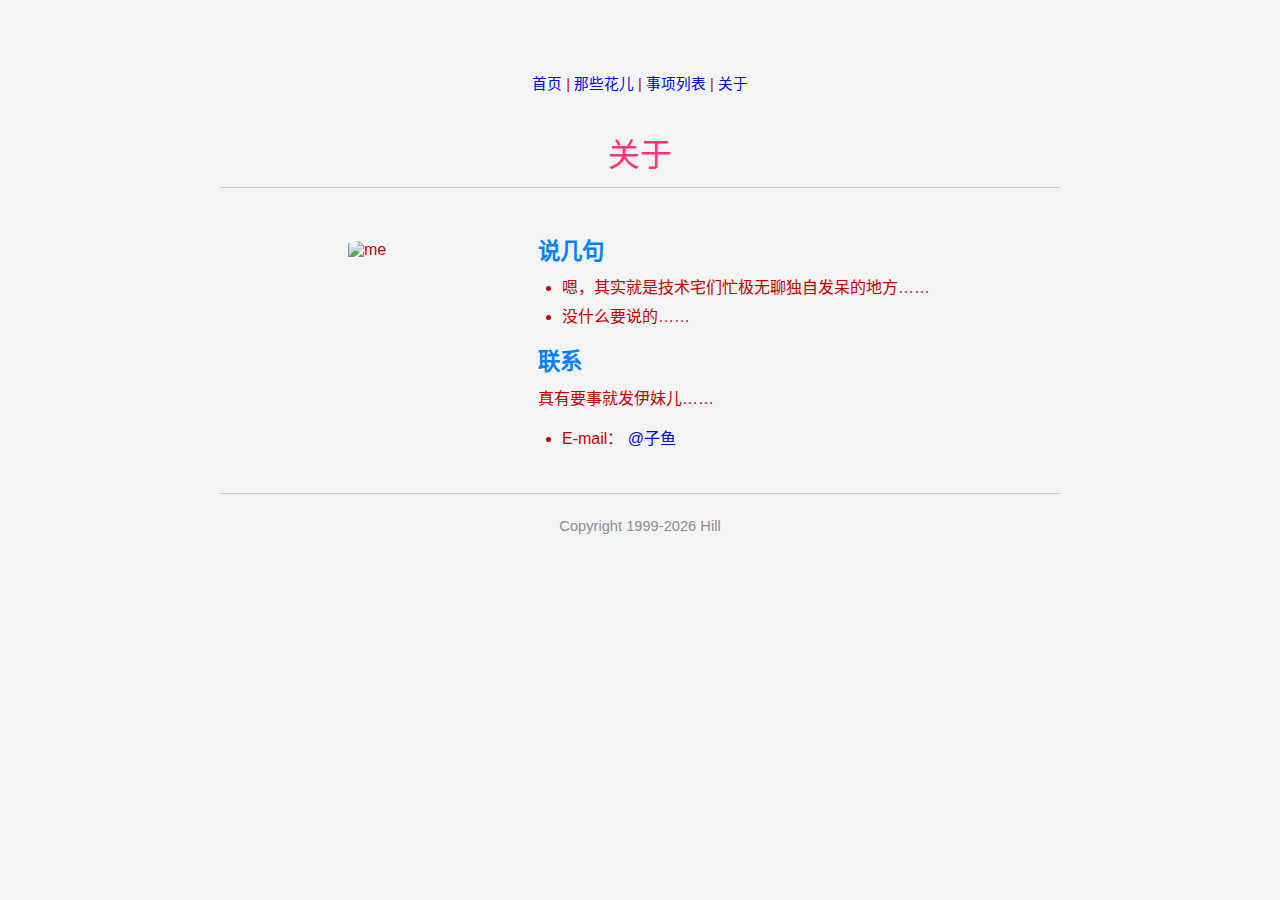
==== about.html @ dbaabcce "修订了模板。" ====
<html>
   <head>
       <meta http-equiv="Content-Type" content="text/html; charset=utf-8" />
	<meta http-equiv="Content-Language" content="zh-CN" />
       <title>关于</title>
       <link rel="Stylesheet" type="text/css" href="style.css" />
       <!--<script type="text/javascript" src="js/bootstrap.min.js"></script>-->
       <script type="text/javascript" src="js/jquery-1.8.3.min.js"></script>
       <script type="text/javascript" src="js/wiki.js"></script>
   </head>
   <body>

<div>
<a href="index.html">首页</a> | <a href="archive.html">那些花儿</a> | <a href="list.html">事项列表</a> | <a href="about.html">关于</a></div>
<br>
<br>
<center><div style="font-family: Microsoft YaHei;font-size:32px;color: #f37">关于</div></center>
<hr>
<table  cellspacing=0 cellpadding=0 align=center width=100% border=0>
<tr><td width=35%>
<center>
<div style="width:200px; height:200px; border-radius:50%; overflow:hidden;"> <img src="avatar.jpg" alt="me" /></div>
</center>
</td>
<td valign=top>
<div class="content"> 


<h3 id="toc_0.0.1">说几句</h3>

<ul>
<li>
嗯，其实就是技术宅们忙极无聊独自发呆的地方……

<li>
没什么要说的……

</ul>

<h3 id="toc_0.0.2">联系</h3>
<p>
真有要事就发伊妹儿……
</p>

<ul>
<li>
E-mail： <a href="mailto:hussar2012@sina.com">@子鱼</a>

</ul>
   </div>
</td></tr></table>
<hr>
<div align=center style="color: #8E8E8E">
<script type="text/javascript">copyright=new Date();update=copyright.getFullYear();document.write("Copyright 1999-"+ update + " Hill");</script>
</div>
</body>
</html>
---- style.css ----
html {color: #000000;min-height: 100%;background-color: #f3f4f6;padding: 0;margin: 0;}
body {text-align:center;max-width:1440px;margin:5em 15em 5em 15em;font-family:Lucida Grande, Lucida Sans Unicode, Hiragino Sans GB, Microsoft YaHei,Verdana, Aril, sans-serif;font-size:11pt;color:#c00000;line-height:160%}
a:link {text-decoration:none;color:#0000E3}
a:visited {text-decoration:none}
a:hover {text-decoration:underline;color:#ff0000}
input:focus, a:focus, button:focus {box-shadow: 0 0 3px #cb0;}

h1, h2, h3, h4, h5, h6 {line-height:1;font-family: Microsoft YaHei,΢���ź�;;margin:0;padding: 0.15em 0;}
h1 {font-size: 1.6em;color: #f37;padding-bottom: 0.1em;margin-bottom: 0.5em;margin-top: 0;}
h2 {font-size: 1.5em;color: #800040;margin-top: 1em;}
h3 {font-size: 1.4em;color: #0080ff;margin-top: 0.9em;}
/*h3 {font-size: 1.22em;color: #0080ff;width: 80%;margin-top: 0.9em;margin-bottom: 0.4em;}*/
h4 {font-size: 1.2em;color: #008040;margin-top: 0.8em;}
h5 {font-size: 1.1em;color: #808000;}
h6 {font-size: 1.1em;color: #000000;}

.typo p, .typo pre, .typo ul, .typo ol, .typo dl, .typo form, .typo hr {margin:1em 0 0.6em;}
p, ul, li, table {margin: 0;padding: 0;}
p, pre, blockquote, table, ul, ol, dl {margin: 0.5em 0 1em;}
ul ul, ul ol, ol ol, ol ul {margin-top: 0.5em;margin-bottom: 0.5em;}
li {margin: 0.3em auto;}
ol, ul {margin-left: 1em;padding-left: 0.5em;}
dt {font-weight: bold;}
img {border: none;vertical-align: top;}

table {border-collapse: collapse;}
th, td {border: none;padding: 0.5em 1.5em}
th {background-color: #f0f0f0;}
hr {border: none;height:1px;border-top: 1px solid #ccc;width: 100%;margin: 20px 0;}
del {text-decoration: line-through;opacity: 0.6;color: #800080;}
strong, b {font-weight: 600;color: #000000;}
em, i {font-family: Candara, Microsoft Yahei, sans-serif;font-style: italic;}
textarea {background: transparent;color: #fff;resize: none;}

blockquote, pre {padding: 0.8em;background: #d5d5d5;border: 1px solid #614;position: relative;z-index: 2;font-family: 'Lucida Console', 'Courier New', Courier, monospace;}
code {padding: 2px 4px;color: #800000;font-family: 'Lucida Console', 'Courier New', Courier, monospace;}
iframe {position: relative;}

.syntaxhighlighter table {width: 100%;}
.syntaxhighlighter td.gutter {width: 1em;}
.syntaxhighlighter .gutter .line {padding-right: 0.3em;}

.tocWrap {position: fixed; width: 200px;z-index: 100;top: 16%;right: 2.8%;display: none;}
.toc {display: none;overflow: auto;overflow-x: hidden;border: 1px solid #F0C81E;border-radius: 0 0 1px 1px;color: #999;background: #0C1F2C;    padding: 12px;box-shadow: 0 1px 8px #000;}
.tocWrap .toggler {text-align: center;font-size: 11pt;background: #F0C81E;border-radius: 2px 2px 0 0;color: #122;position: relative;z-index: 101;cursor: pointer;}
.toc ul {margin: 0;}
.toc li {color: #eff;list-style-type: none;}
.toc a {color: #eff;}
.todo {font-weight: bold;background-color: #f0ece8;color: #a03020;}
.justleft {text-align: left;}
.justright {text-align: right;}
.justcenter {text-align: center;}
.center {margin-left: auto;margin-right: auto;}



/* classes for items of todo lists */
/*
.done0:before {content: "\2592\2592\2592\2592"; color: SkyBlue;}
.done1:before {content: "\2588\2592\2592\2592"; color: SkyBlue;}
.done2:before {content: "\2588\2588\2592\2592"; color: SkyBlue;}
.done3:before {content: "\2588\2588\2588\2592"; color: SkyBlue;}
.done4:before {content: "\2588\2588\2588\2588"; color: SkyBlue;}
*/
/* comment the next four or five lines out *
 * if you do not want color-coded todo lists */
.done0 {color: #c00000;}
.done1 {color: #c08000;}
.done2 {color: #80a000;}
.done3 {color: #00c000;}
.done4 {color: #7f7f7f;}


/* classes for items of todo lists */
.done0 {
    background-image: url(00.png);
    background-repeat: no-repeat;
    background-position: 0 .2em;
    margin-left: 1em;
    padding-left: 2em;
}
.done1 {
    background-image: url(01.png);
    background-repeat: no-repeat;
    background-position: 0 .15em;
    margin-left: 1em;
    padding-left: 2em;
}
.done2 {
    background-image: url(05.png);
    background-repeat: no-repeat;
    background-position: 0 .15em;
    margin-left: 1em;
    padding-left: 2em;
}
.done3 {
    background-image: url(10.png);
    background-repeat: no-repeat;
    background-position: 0 .15em;
    margin-left: 1em;
    padding-left: 2em;
}
.done4 {
    background-image: url(10.png);
    background-repeat: no-repeat;
    background-position: 0 .15em;
    margin-left: 1em;
    padding-left: 2em;
    text-decoration: line-through;
}
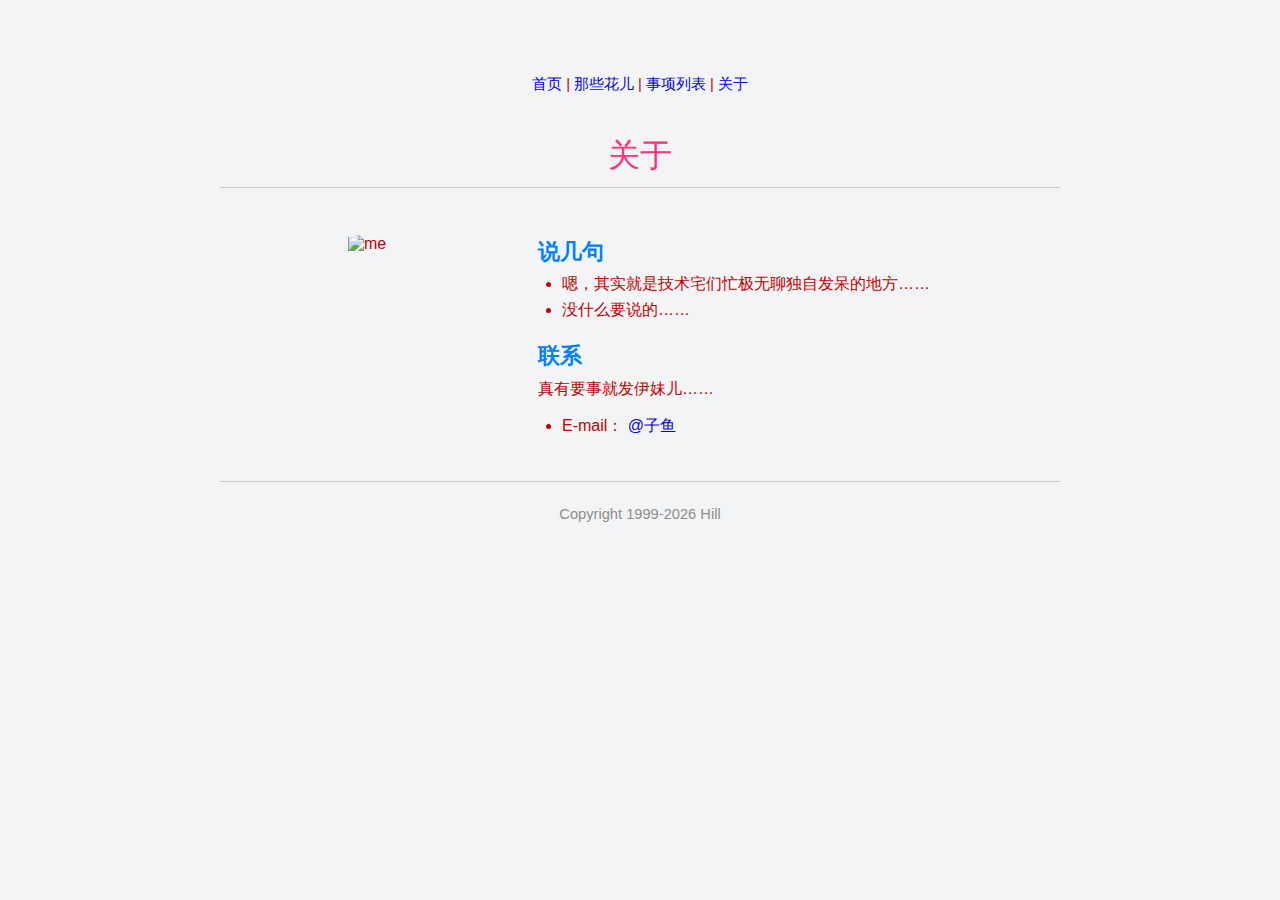
==== commit ce2f1b8b: "给模板加了语言标签" ====
--- a/about.html
+++ b/about.html
@@ -1,4 +1,4 @@
- <html>
+<html lang="zh-cmn-Hans">
    <head>
        <meta http-equiv="Content-Type" content="text/html; charset=utf-8" />
 	<meta http-equiv="Content-Language" content="zh-CN" />
